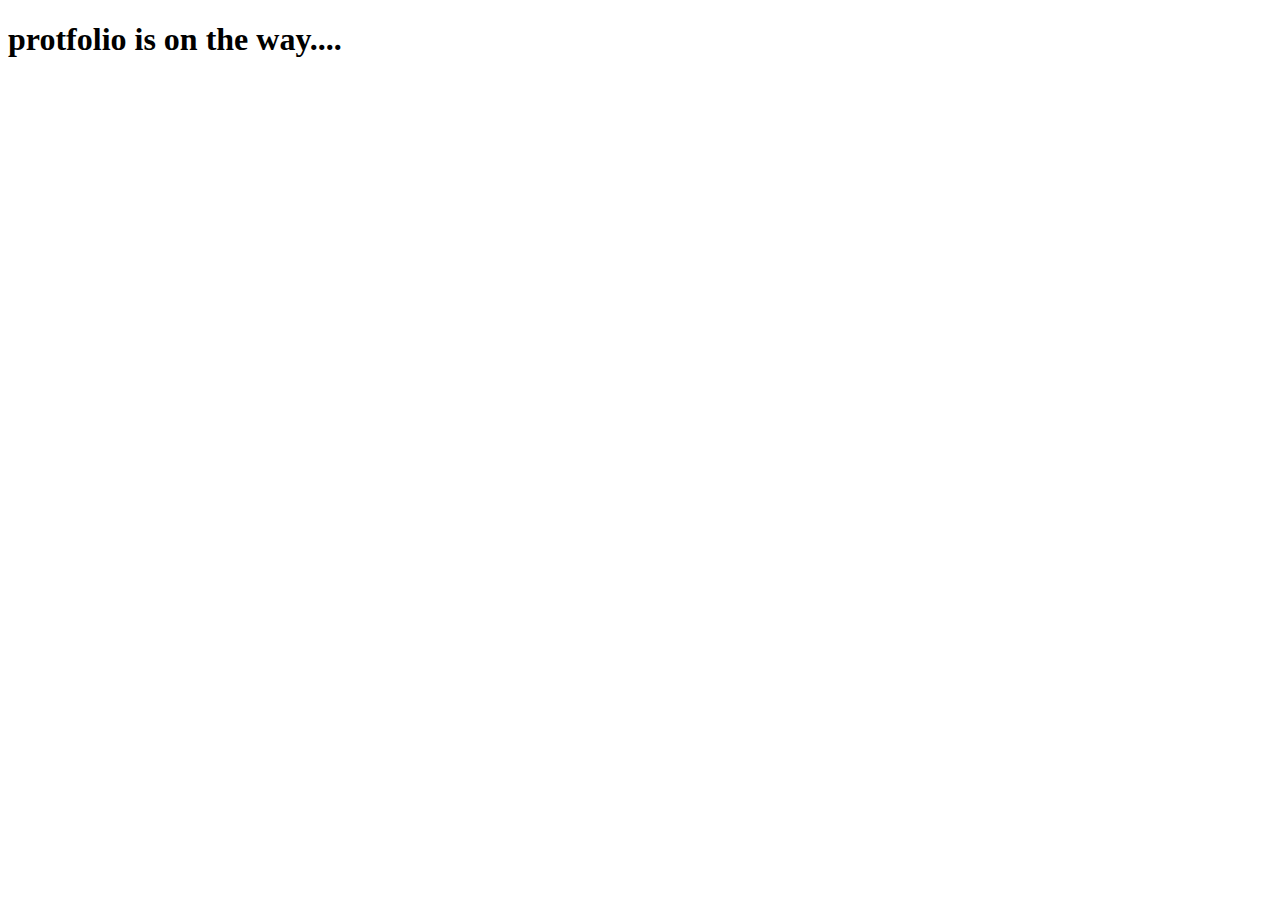
==== index.html @ 3767523e "add index" ====
<!DOCTYPE html>
<html lang="en">

<head>
    <meta charset="UTF-8">
    <meta name="viewport" content="width=device-width, initial-scale=1.0">
    <link rel="stylesheet" type="text/css" href="/assets/css/main.css" >
    <title>Salfo's protfolio</title>
</head>

<body>
    <h1>protfolio is on the way....</h1>
</body>

</html>
---- assets/css/main.css ----
h1{
    color: black:
}
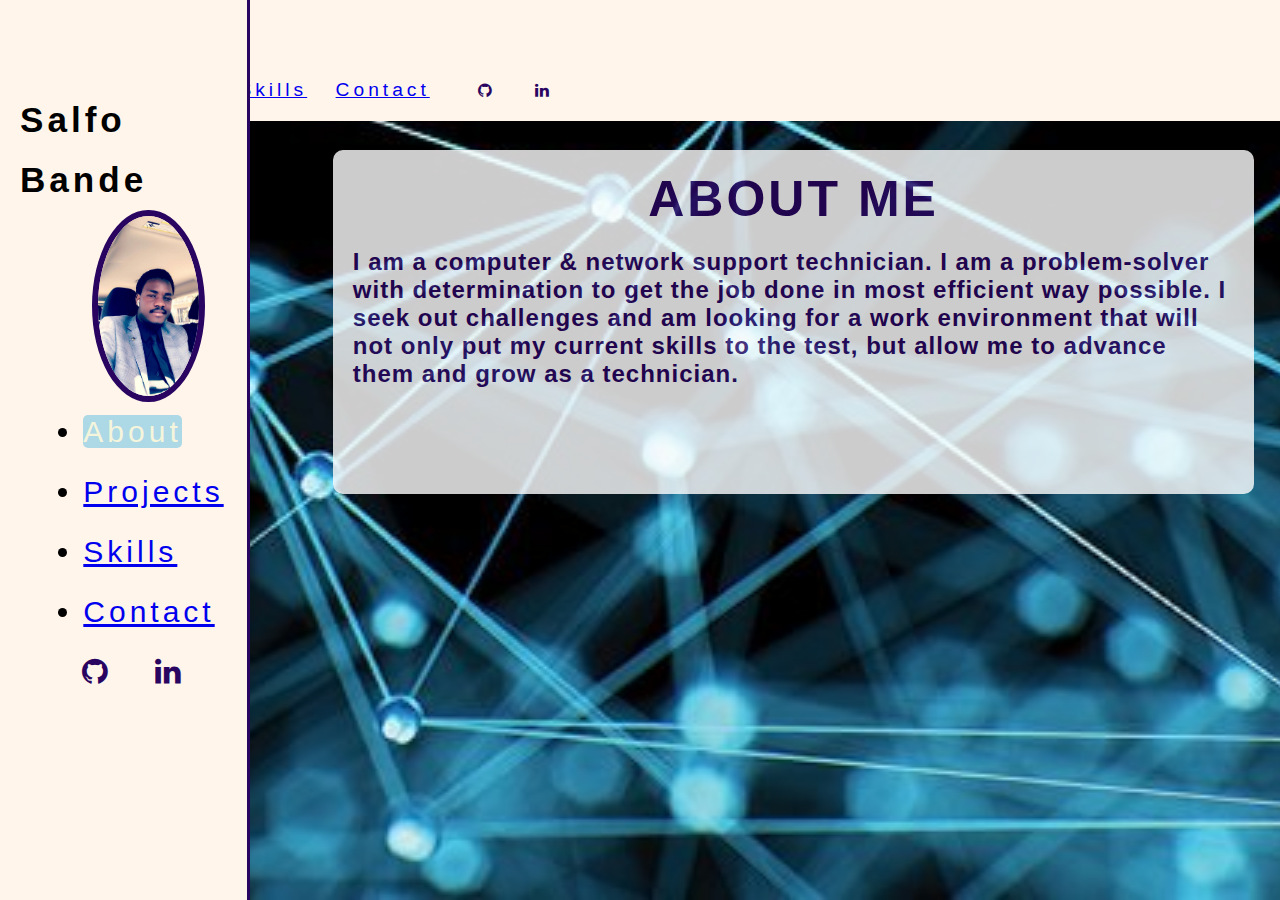
==== commit caf960e2: "upload a url link" ====
--- a/index.html
+++ b/index.html
@@ -4,12 +4,100 @@
 <head>
     <meta charset="UTF-8">
     <meta name="viewport" content="width=device-width, initial-scale=1.0">
-    <link rel="stylesheet" type="text/css" href="/assets/css/main.css" >
-    <title>Salfo's protfolio</title>
+    <link href="https://cdn.jsdelivr.net/npm/bootstrap@5.0.0-beta1/dist/css/bootstrap.min.css" rel="stylesheet"
+        integrity="sha384-giJF6kkoqNQ00vy+HMDP7azOuL0xtbfIcaT9wjKHr8RbDVddVHyTfAAsrekwKmP1" crossorigin="anonymous">
+    <link rel="stylesheet" href="style.css">
+    <link rel="stylesheet" href="path/to/font-awesome/css/font-awesome.min.css">
+    <link rel="stylesheet" href="https://cdnjs.cloudflare.com/ajax/libs/font-awesome/4.7.0/css/font-awesome.min.css">
+    <title>portofolio</title>
 </head>
 
 <body>
-    <h1>protfolio is on the way....</h1>
+    <nav class="d-md-block d-sm-block d-block small d-lg-none d-xl-none">
+        <div class="logo">
+            <h3>Salfo Bande</h3>
+        </div>
+        <!-- <img class="img-fluid img-profile rounded-circle mb-3"
+            src="file:///Users/youcantbeme/Pictures/Photos%20Library.photoslibrary/private/com.apple.Photos/ExternalEditSessions/185F830A-CDC8-48C8-9F37-F18DFE4D8A9E/IMG_0537.jpeg"
+            alt="profile pic"> -->
+            
+                
+                    <a href="#" class="mobile-link selected">About</a>
+                
+                
+                    <a href="./project.html" class="mobile-link">Projects</a>
+                
+                
+                    <a href="./skills.html" class="mobile-link">Skills</a>
+                
+                
+                    <a href="./contact.html" class="mobile-link">Contact</a>
+                
+            
+        <span class="icons">
+            <a href="https://github.com/sbande90" target="_blank" class="link github">
+                <i class="icons fa fa-github">
+                    
+                </i>
+            </a>
+            <a href="https://www.linkedin.com/in/salfo-bande/" target="_blank" class="link">
+                <i class="icons fa fa-linkedin">
+                    
+                </i>
+            </a>
+        </span>
+        <div></div>
+
+        </div>
+    </nav>
+    <nav class="d-none d-lg-block large d-sm-none d-md-none d-xl-block">
+        <div class="logo">
+            <h3>Salfo Bande</h3>
+        </div>
+        <img class="img-fluid img-profile rounded-circle mb-3"
+            src="./WhatsApp Image 2020-12-19 at 10.29.41 PM.jpeg"
+            alt="profile pic">
+            <ul>
+                <li>
+                    <a href="#" class="link selected">About</a>
+                </li>
+                <li>
+                    <a href="./project.html" class="link">Projects</a>
+                </li>
+                <li>
+                    <a href="./skills.html" class="link">Skills</a>
+                </li>
+                <li>
+                    <a href="./contact.html" class="link">Contact</a>
+                </li>
+            </ul>
+        <span class="icons">
+            <a href="https://github.com/sbande90" target="_blank" class="link github">
+                <i class="icons fa fa-github">
+                    
+                </i>
+            </a>
+            <a href="https://www.linkedin.com/in/salfo-bande/" target="_blank" class="link">
+                <i class="icons fa fa-linkedin">
+                    
+                </i>
+            </a>
+        </span>
+        <div></div>
+
+        </div>
+    </nav>
+    <section id="about">
+        <h2 id="about-header">About Me</h2>
+        <p id="about-text">I am a computer & network support technician. I am a problem-solver with determination to get
+            the job done in
+            most efficient way possible. I seek out challenges and am looking for a work environment that will not only
+            put my current skills to the test, but allow me to advance them and grow as a technician.</p>
+    </section>
+    
 </body>
+<script src="https://cdn.jsdelivr.net/npm/bootstrap@5.0.0-beta1/dist/js/bootstrap.bundle.min.js"
+    integrity="sha384-ygbV9kiqUc6oa4msXn9868pTtWMgiQaeYH7/t7LECLbyPA2x65Kgf80OJFdroafW"
+    crossorigin="anonymous"></script>
 
 </html>--- a/style.css
+++ b/style.css
@@ -0,0 +1,216 @@
+body{ 
+    background: url("./abstract-network-featured.jpg") no-repeat center center fixed;
+    background-size: cover;
+}
+
+section {
+        background-color: white;
+        border-radius: 10px;
+        opacity: 0.8;
+        margin-left: 26%;
+        width: 72%;
+        padding: 20px;
+        margin-bottom: 15px;
+    }
+
+
+
+.img-profile {
+    max-width: 9.4rem;
+    max-height: 12rem;
+    border: .4rem solid rgb(41, 5, 97);
+    text-align: center;
+    margin-left: 30px;
+}
+/* .mb-3{
+    margin-bottom: 1rem!important; */
+/* } */
+.rounded-circle {
+    border-radius: 50%!important;
+}
+.img-fluid {
+    max-width: 100%;
+    height: auto;
+}
+img {
+    vertical-align: middle;
+    border-style: none;
+}
+* {
+    -moz-box-sizing: border-box;
+    box-sizing: border-box;
+    margin: 0;
+}
+*, ::after, ::before {
+    box-sizing: border-box;
+}
+.small{
+    width: 100%;
+    min-height: 80px;
+    height: fit-content;
+    letter-spacing: 4px;
+    line-height: 60px;
+    position: fixed;
+    background-color: rgb(255, 245, 234);
+    font-family: 'Poppins', sans-serif;
+    z-index: 3;
+    top: 0;
+}
+
+.large {
+    width: 250px;
+    height: 100%;
+    flex-direction: column;
+    border-right: 3px solid rgb(41, 5, 97);
+    border-bottom: none;
+    letter-spacing: 4px;
+    line-height: 60px;
+    position: fixed;
+    padding-top: 7%;
+    overflow: scroll;
+    font-size: 30px;
+    display: flex;
+    align-items: center;
+    min-height: 8vh;
+    background-color: rgb(255, 245, 234);
+    font-family: 'Poppins', sans-serif;
+    z-index: 3;
+    padding-left: 20px;
+    top: 0;
+}
+/*about text*/
+#about-text, .skills-text {
+    /* padding-left: 300px; */
+    bottom: 0;
+    font-family: 'Roboto', sans-serif;
+    font-weight: bold;
+    color: rgb(41, 5, 97);
+    font-size: 24px;
+    letter-spacing: 1px;
+    padding-bottom: 70px;
+}
+/*about text 2*/
+#about-header, #skills-header {
+    /* margin-left: 250px; */
+    font-family: 'Oswald', sans-serif;
+    color: rgb(41, 5, 97);
+    font-weight: bolder;
+    font-size: 50px;
+    letter-spacing: 3px;
+    padding-bottom: 20px;
+    text-transform: uppercase;
+    text-align: center;
+}
+#skills {
+    padding-left: 40px;
+    padding-bottom: 200px;
+    margin-top: 25px;
+}
+
+p {
+    margin-top: 0;
+    margin-bottom: 1rem;
+}
+/* new style*/
+#contact {
+    padding-top: 95px;
+    padding-bottom: 280px;
+    background: url("./abstract-network-featured.jpg") no-repeat center center fixed;
+    background-size: cover;
+}
+section {
+    background-size: cover;
+    min-height: 100%;
+    max-height: fit-content;
+    margin-top: 150px;
+}
+article, aside, figcaption, figure, footer, header, hgroup, main, section {
+    display: block;
+}
+/* this one too*/
+a#linked, a#git, #bar {
+    text-decoration: none;
+    text-transform: capitalize;
+    color: rgb(255, 245, 234);
+    display: inline;
+    text-decoration: underline;
+    font-size: 38px;
+}
+a#linked, a#git, #bar {
+    font-size: 32px !important;
+}
+/* trying new thing*/
+#contact-info {
+    list-style-type: none;
+    font-family: 'Oswald', sans-serif;
+    color: rgb(255, 245, 234);
+    text-transform: uppercase;
+    font-size: 42px;
+    text-shadow: -3px 0 rgb(41, 5, 97), 0 1px rgb(41, 5, 97), 1px 0 rgb(41, 5, 97), 0 -1px rgb(41, 5, 97);
+    padding-top: 55px;
+    letter-spacing: 3px;
+    text-align: center;
+    line-height: 60px;
+}
+/* dl, ol, ul {
+    margin-top: 0;
+    margin-bottom: 1rem; */
+/* } */
+/* contact header*/
+#contact-header {
+    font-family: 'Oswald', sans-serif;
+    color: rgb(255, 245, 234);
+    text-transform: uppercase;
+    font-size: 55px;
+    text-shadow: -1px 0 rgb(41, 5, 97), 0 1px rgb(41, 5, 97), 1px 0 rgb(41, 5, 97), 0 -1px rgb(41, 5, 97);
+    text-align: center;
+    letter-spacing: 3px;
+    font-weight: bolder;
+}
+.icons {
+    color: rgb(41, 5, 97) !important;
+    padding-right: 15px;
+    padding-left: 15px;
+}
+.github{
+    text-decoration: none !important;
+}
+#projects-header {
+    /* padding-left: 250px; */
+    font-family: 'Oswald', sans-serif;
+    color: rgb(41, 5, 97);
+    font-weight: bolder;
+    font-size: 50px;
+    letter-spacing: 3px;
+    padding-bottom: 20px;
+    text-transform: uppercase;
+    text-align: center;
+}
+.img{
+    /* margin-left: 50%; */
+    border-radius: 5px;
+    border: 1px black solid;
+}
+.code-refactor {
+    /* padding-left: 300px; */
+    bottom: 0;
+    font-family: 'Roboto', sans-serif;
+    font-weight: bold;
+    color: rgb(41, 5, 97);
+    font-size: 24px;
+    letter-spacing: 1px;
+    
+}
+#projects{
+    text-align: center;
+}
+.selected{
+    background-color: lightblue;
+    color: beige;
+    border-radius: 5px;
+    text-decoration: none !important; 
+}
+.mobile-link{
+    padding: 10px;
+    font-size: 1.2rem;
+}
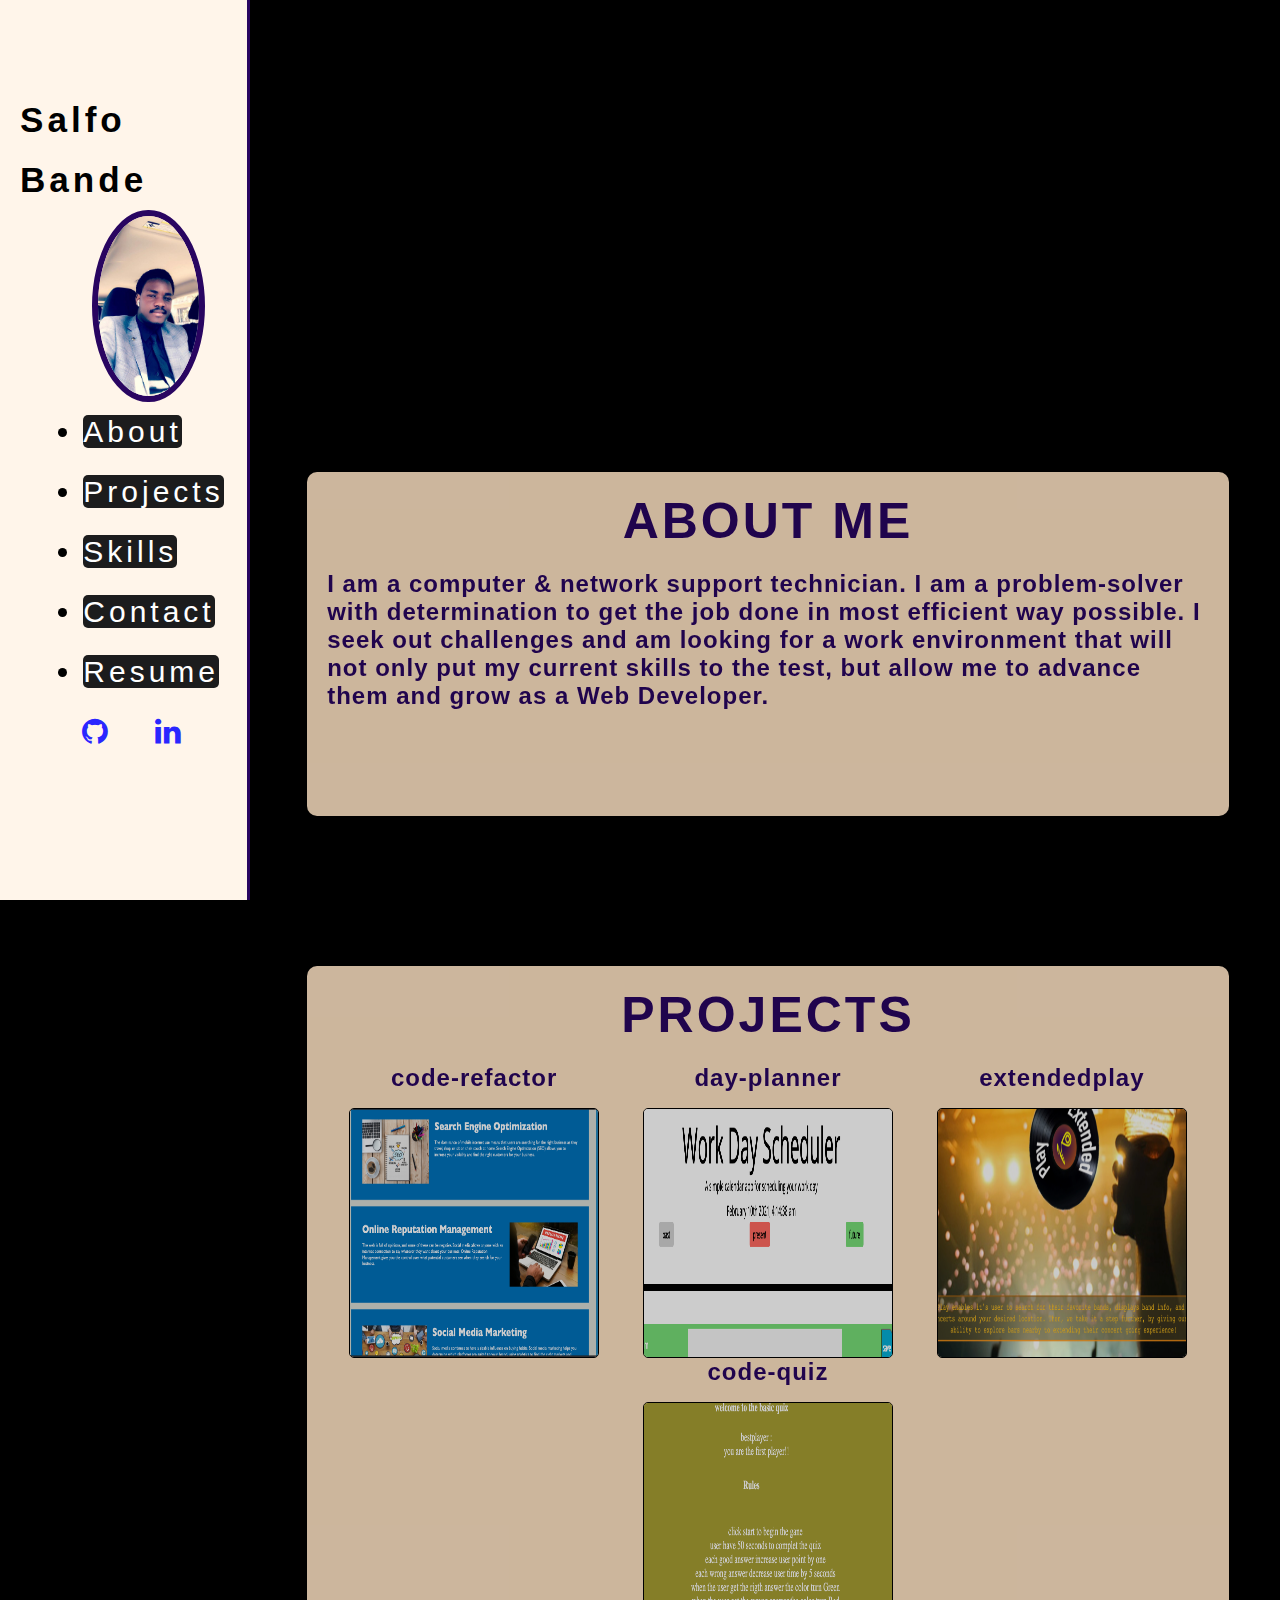
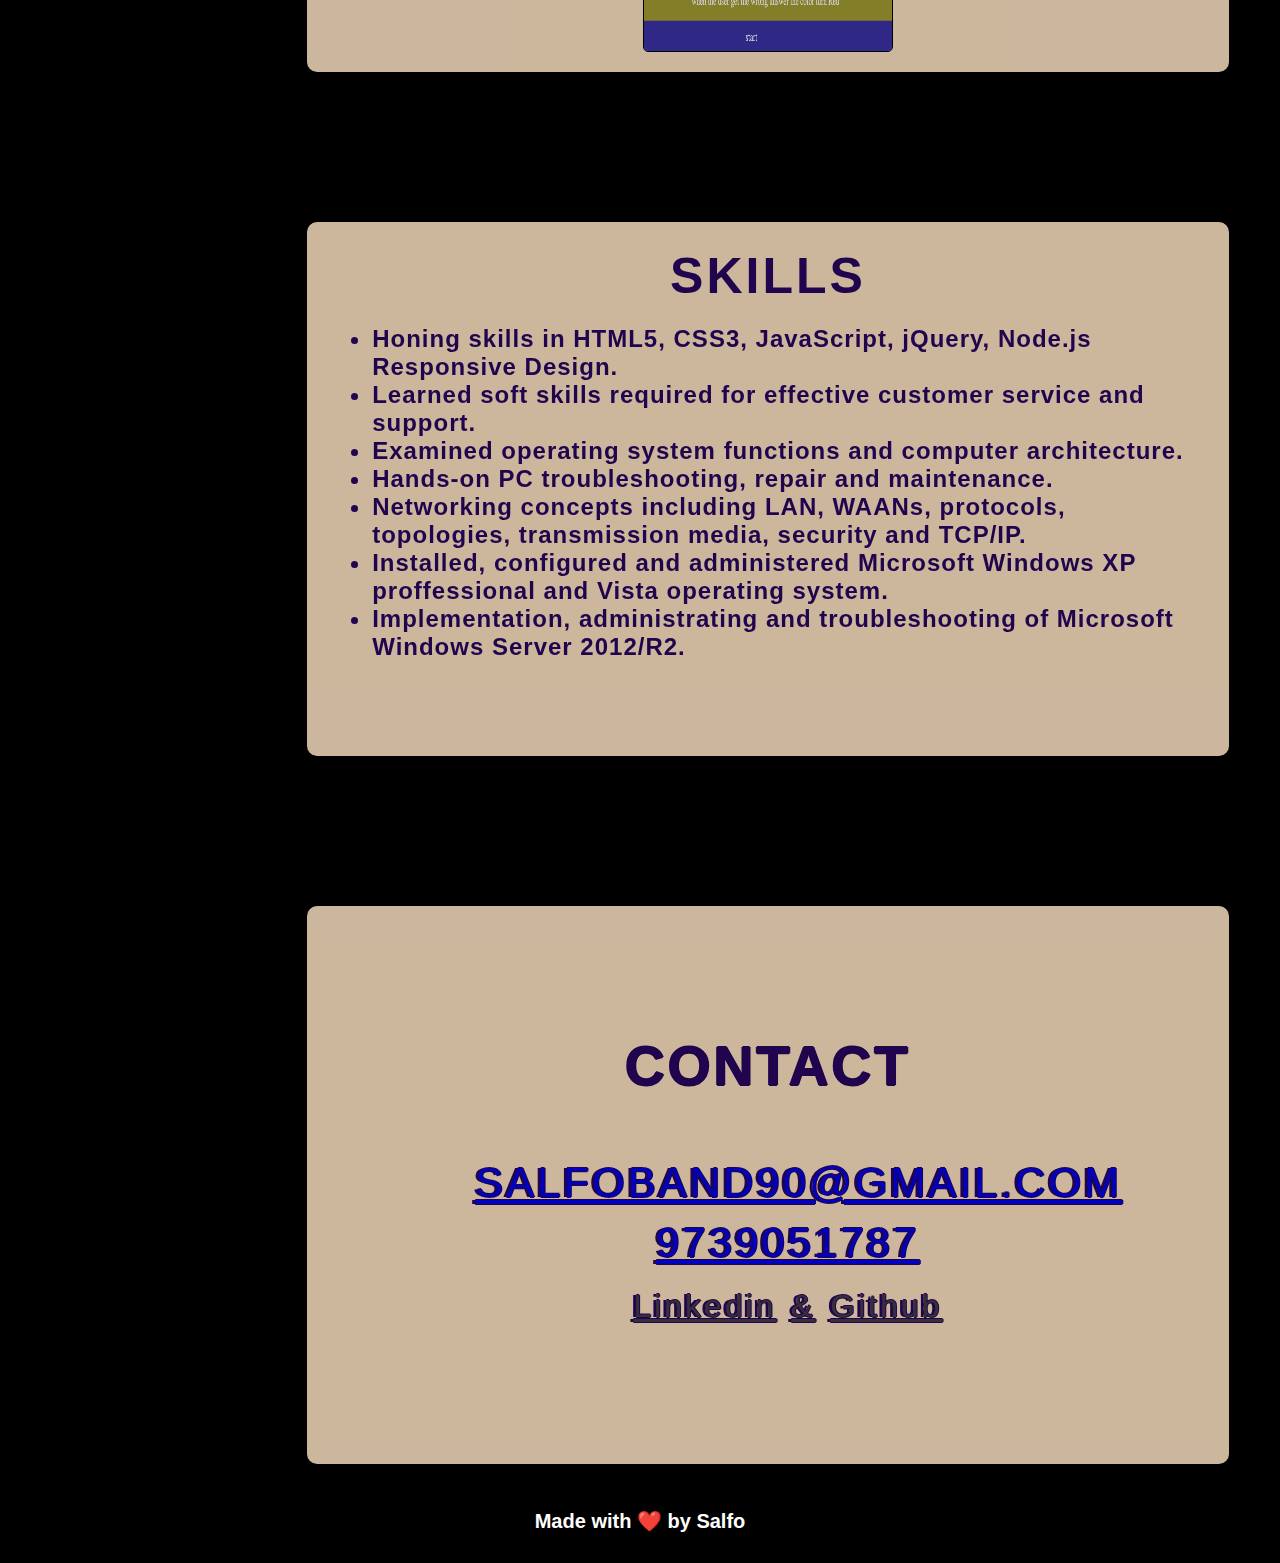
==== commit 6d5717f8: "added resume" ====
--- a/index.html
+++ b/index.html
@@ -17,32 +17,35 @@
         <div class="logo">
             <h3>Salfo Bande</h3>
         </div>
-        <!-- <img class="img-fluid img-profile rounded-circle mb-3"
-            src="file:///Users/youcantbeme/Pictures/Photos%20Library.photoslibrary/private/com.apple.Photos/ExternalEditSessions/185F830A-CDC8-48C8-9F37-F18DFE4D8A9E/IMG_0537.jpeg"
-            alt="profile pic"> -->
-            
-                
-                    <a href="#" class="mobile-link selected">About</a>
-                
-                
-                    <a href="./project.html" class="mobile-link">Projects</a>
-                
-                
-                    <a href="./skills.html" class="mobile-link">Skills</a>
-                
-                
-                    <a href="./contact.html" class="mobile-link">Contact</a>
-                
-            
+        <img class="img-fluid img-profile rounded-circle mb-3" src="./WhatsApp Image 2020-12-19 at 10.29.41 PM.jpeg"
+            alt="profile pic">
+        <ul>
+            <li>
+                <a href="#about" class="link selected">About</a>
+            </li>
+            <li>
+                <a href="#projects" class="link selected">Projects</a>
+            </li>
+            <li>
+                <a href="#skills" class="link selected">Skills</a>
+            </li>
+            <li>
+                <a href="#contact" class="link selected">Contact</a>
+            </li>
+
+            <li>
+                <a href="./My resume.pages" class="link selected">Resume</a>
+            </li>
+        </ul>
         <span class="icons">
             <a href="https://github.com/sbande90" target="_blank" class="link github">
                 <i class="icons fa fa-github">
-                    
+
                 </i>
             </a>
-            <a href="https://www.linkedin.com/in/salfo-bande/" target="_blank" class="link">
+            <a href="https://www.linkedin.com/in/salfo-bande-5a203a156/" target="_blank" class="link">
                 <i class="icons fa fa-linkedin">
-                    
+
                 </i>
             </a>
         </span>
@@ -54,32 +57,35 @@
         <div class="logo">
             <h3>Salfo Bande</h3>
         </div>
-        <img class="img-fluid img-profile rounded-circle mb-3"
-            src="./WhatsApp Image 2020-12-19 at 10.29.41 PM.jpeg"
+        <img class="img-fluid img-profile rounded-circle mb-3" src="./WhatsApp Image 2020-12-19 at 10.29.41 PM.jpeg"
             alt="profile pic">
-            <ul>
-                <li>
-                    <a href="#" class="link selected">About</a>
-                </li>
-                <li>
-                    <a href="./project.html" class="link">Projects</a>
-                </li>
-                <li>
-                    <a href="./skills.html" class="link">Skills</a>
-                </li>
-                <li>
-                    <a href="./contact.html" class="link">Contact</a>
-                </li>
-            </ul>
+        <ul>
+            <li>
+                <a href="#about" class="link selected">About</a>
+            </li>
+            <li>
+                <a href="#projects" class="link selected">Projects</a>
+            </li>
+            <li>
+                <a href="#skills" class="link selected">Skills</a>
+            </li>
+            <li>
+                <a href="#contact" class="link selected">Contact</a>
+            </li>
+
+            <li>
+                <a href="./My resume.pages" class="link selected">Resume</a>
+            </li>
+        </ul>
         <span class="icons">
             <a href="https://github.com/sbande90" target="_blank" class="link github">
                 <i class="icons fa fa-github">
-                    
+
                 </i>
             </a>
-            <a href="https://www.linkedin.com/in/salfo-bande/" target="_blank" class="link">
+            <a href="https://www.linkedin.com/in/salfo-bande-5a203a156/" target="_blank" class="link">
                 <i class="icons fa fa-linkedin">
-                    
+
                 </i>
             </a>
         </span>
@@ -92,9 +98,92 @@
         <p id="about-text">I am a computer & network support technician. I am a problem-solver with determination to get
             the job done in
             most efficient way possible. I seek out challenges and am looking for a work environment that will not only
-            put my current skills to the test, but allow me to advance them and grow as a technician.</p>
+            put my current skills to the test, but allow me to advance them and grow as a Web Developer.</p>
     </section>
-    
+
+    <!-- project -->
+    <section id="projects">
+        <h2 id="projects-header">Projects</h2>
+        <div style="display:flex; flex-direction: row; flex-wrap: wrap; justify-content: space-around;">
+            <div>
+                <p class="code-refactor">code-refactor</p>
+                <a href="https://sbande90.github.io/code-refactor/">
+                    <img src="./Screen Shot 2020-12-19 at 7.18.55 PM.png" width="250px" height="250px"
+                        alt="code-refactor" class="img">
+                </a>
+                <a href=" https://github.com/Sbande90/code-refactor"></a>
+            </div>
+            <div>
+                <p class="code-refactor">day-planner</p>
+                <a href=" https://sbande90.github.io/-Day-Planner/">
+                    <img src="./Screen Shot 2021-02-10 at 4.14.39 AM.png" width="250px" height="250px"
+                        alt="code-refactor" class="img">
+                </a>
+
+                <a href=" https://github.com/Sbande90/-Day-Planner"></a>
+            </div>
+            <div>
+                <p class="code-refactor">extendedplay</p>
+                <a href=" https://joshuajword.github.io/extendedplay/">
+                    <img src="./Screen Shot 2021-02-13 at 6.14.25 AM.png" width="250px" height="250px"
+                        alt="code-refactor" class="img">
+                </a>
+
+                <a href=" https://github.com/Joshuajword/extendedplay"></a>
+            </div>
+            <div>
+                <p class="code-refactor">code-quiz</p>
+                <a href=" https://sbande90.github.io/code-quiz/">
+                    <img src="./Screen Shot 2021-02-13 at 6.15.18 AM.png" width="250px" height="250px"
+                        alt="code-refactor" class="img">
+                </a>
+
+                <a href=" https://github.com/Sbande90/-Day-Planner"></a>
+            </div>
+        </div>
+
+    </section>
+
+    <!-- skills -->
+    <section id="skills">
+        <h2 id="skills-header">SKILLS</h2>
+        <div class="row skills-text">
+            <ul>
+                <li>Honing skills in HTML5, CSS3, JavaScript, jQuery, Node.js Responsive Design.</li>
+                <li>Learned soft skills required for effective customer service and support.</li>
+                <li>Examined operating system functions and computer architecture.</li>
+                <li>Hands-on PC troubleshooting, repair and maintenance.</li>
+                <li>Networking concepts including LAN, WAANs, protocols, topologies, transmission media, security and
+                    TCP/IP.</li>
+                <li>Installed, configured and administered Microsoft Windows XP proffessional and Vista operating
+                    system.</li>
+                <li>Implementation, administrating and troubleshooting of Microsoft Windows Server 2012/R2.</li>
+            </ul>
+        </div>
+    </section>
+
+    <!-- contacts -->
+    <section id="contact">
+        <h1 id="contact-header">CONTACT</h1>
+        <ul id="contact-info">
+            <li id="contact-email">
+                <a class="text-lowercase" href="mailto:salfoband90@gamil.com">
+                    <!-- Salfoband90@ -->
+                    <span id="com">Salfoband90@gmail.com</span>
+                </a>
+            </li>
+            <li id="number"><a href="tel:9739051787">9739051787</a></li>
+            <li>
+                <a id="linked" target="_blank" href="https://www.linkedin.com/in/salfo-bande-5a203a156/">linkedin</a>
+                <span id="bar">&</span>
+                <a id="git" target="_blank" href="https://github.com/sbande90">Github</a>
+            </li>
+        </ul>
+    </section>
+
+    <footer>
+        <h2>Made with ❤️️ by Salfo</h2>
+    </footer>
 </body>
 <script src="https://cdn.jsdelivr.net/npm/bootstrap@5.0.0-beta1/dist/js/bootstrap.bundle.min.js"
     integrity="sha384-ygbV9kiqUc6oa4msXn9868pTtWMgiQaeYH7/t7LECLbyPA2x65Kgf80OJFdroafW"
--- a/style.css
+++ b/style.css
@@ -1,6 +1,8 @@
-body{ 
-    background: url("./abstract-network-featured.jpg") no-repeat center center fixed;
+body { 
+    /* background: url("./abstract-network-featured.jpg") no-repeat center center fixed; */
     background-size: cover;
+    background-color: black;
+    /* background-image: url("./imgage.jpg"); */
 }
 
 section {
@@ -44,7 +46,7 @@
 *, ::after, ::before {
     box-sizing: border-box;
 }
-.small{
+/* .small{
     width: 100%;
     min-height: 80px;
     height: fit-content;
@@ -55,7 +57,7 @@
     font-family: 'Poppins', sans-serif;
     z-index: 3;
     top: 0;
-}
+} */
 
 .large {
     width: 250px;
@@ -78,8 +80,8 @@
     padding-left: 20px;
     top: 0;
 }
-/*about text*/
-#about-text, .skills-text {
+
+.skills-text {
     /* padding-left: 300px; */
     bottom: 0;
     font-family: 'Roboto', sans-serif;
@@ -89,6 +91,17 @@
     letter-spacing: 1px;
     padding-bottom: 70px;
 }
+
+#about-text {
+    bottom: 0;
+    font-family: 'Roboto', sans-serif;
+    font-weight: bold;
+    color: rgb(41, 5, 97);
+    font-size: 24px;
+    letter-spacing: 1px;
+    padding-bottom: 70px;
+}
+
 /*about text 2*/
 #about-header, #skills-header {
     /* margin-left: 250px; */
@@ -102,9 +115,17 @@
     text-align: center;
 }
 #skills {
-    padding-left: 40px;
-    padding-bottom: 200px;
-    margin-top: 25px;
+    padding: 25px;
+    /* padding-right: 50px; */
+    /* padding-bottom: 200px;
+    margin-top: 40px; */
+    /* padding-top: 40px; */
+    background-color: bisque;
+    width: 72%;
+    height: 40%;
+    margin-left: 24%;
+    
+    
 }
 
 p {
@@ -114,9 +135,17 @@
 /* new style*/
 #contact {
     padding-top: 95px;
-    padding-bottom: 280px;
-    background: url("./abstract-network-featured.jpg") no-repeat center center fixed;
+    /* padding-bottom: 280px; */
+    /* background: url("./abstract-network-featured.jpg") no-repeat center center fixed; */
     background-size: cover;
+    background-color: bisque;
+    /* width: 65%;
+    height: 40%; */
+    padding: 10%;
+
+    width: 72%;
+    height: 40%;
+    margin-left: 24%;
 }
 section {
     background-size: cover;
@@ -131,7 +160,8 @@
 a#linked, a#git, #bar {
     text-decoration: none;
     text-transform: capitalize;
-    color: rgb(255, 245, 234);
+    /* color: rgb(255, 245, 234); */
+    color: rgb(68, 61, 73);
     display: inline;
     text-decoration: underline;
     font-size: 38px;
@@ -151,6 +181,10 @@
     letter-spacing: 3px;
     text-align: center;
     line-height: 60px;
+
+    /* width: 72%;
+    height: 40%;
+    margin-left: 24%; */
 }
 /* dl, ol, ul {
     margin-top: 0;
@@ -159,7 +193,8 @@
 /* contact header*/
 #contact-header {
     font-family: 'Oswald', sans-serif;
-    color: rgb(255, 245, 234);
+    /* color: rgb(255, 245, 234); */
+    color: rgb(41, 5, 97);
     text-transform: uppercase;
     font-size: 55px;
     text-shadow: -1px 0 rgb(41, 5, 97), 0 1px rgb(41, 5, 97), 1px 0 rgb(41, 5, 97), 0 -1px rgb(41, 5, 97);
@@ -168,7 +203,7 @@
     font-weight: bolder;
 }
 .icons {
-    color: rgb(41, 5, 97) !important;
+    color: rgb(42, 38, 255) !important;
     padding-right: 15px;
     padding-left: 15px;
 }
@@ -203,14 +238,43 @@
 }
 #projects{
     text-align: center;
+    background-color: bisque;
+    margin-left: 24%;
+        
 }
 .selected{
+    background-color: rgb(28, 28, 29);
+    color: white;
+    border-radius: 5px;
+    text-decoration: none !important; 
+}
+.mobile-link{
+    padding: 10px;
+    font-size: 1.2rem;
+}
+
+#about{
+    background-color: bisque;
+    margin-left: 24%;
+}
+
+
+footer {
+    padding: 30px;
+    clear: both;
+    font-family: 'Trebuchet MS', 'Lucida Sans Unicode', 'Lucida Grande', 'Lucida Sans', Arial, sans-serif;
+    text-align: center;
+    color: white;
+    
+}
+
+footer h2 {
+    font-size: 20px;
+}
+
+/* ul {
     background-color: lightblue;
     color: beige;
     border-radius: 5px;
-    text-decoration: none !important; 
-}
-.mobile-link{
-    padding: 10px;
-    font-size: 1.2rem;
-}
+    text-decoration: none !important;
+} */
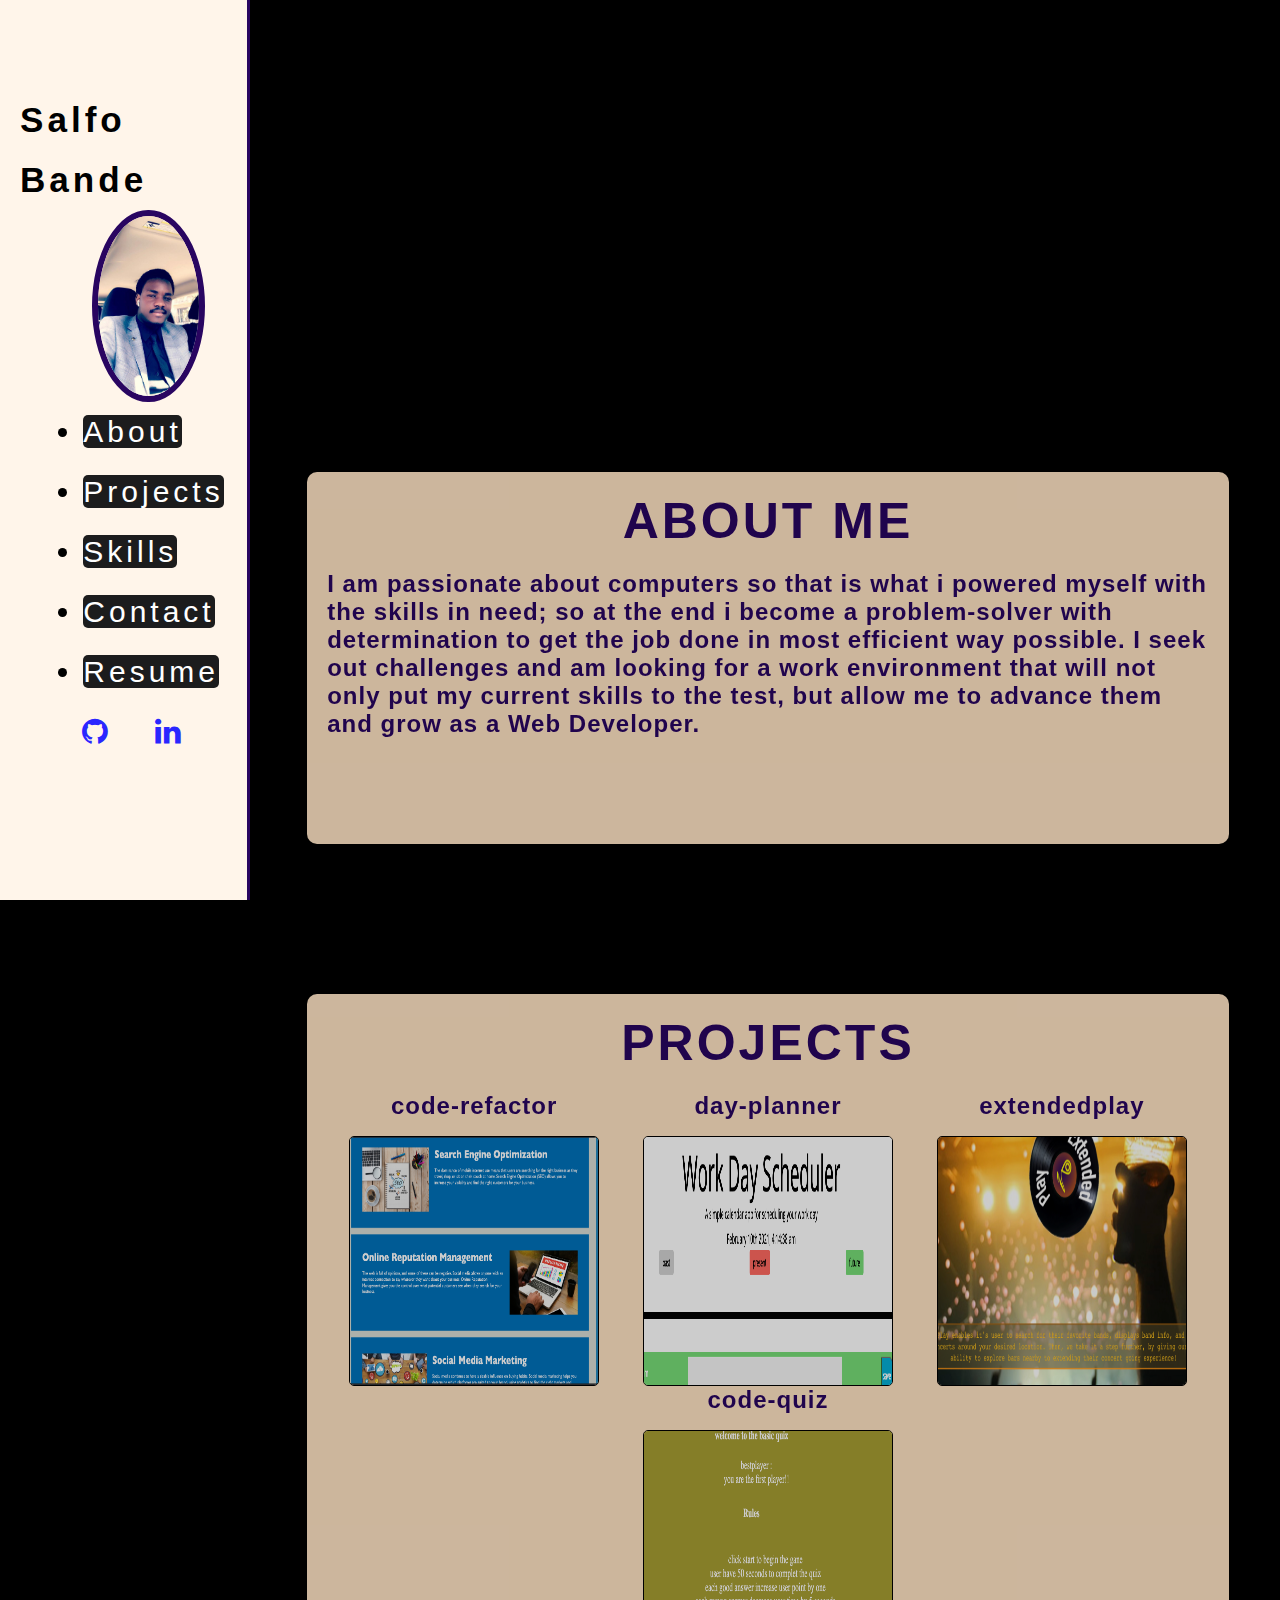
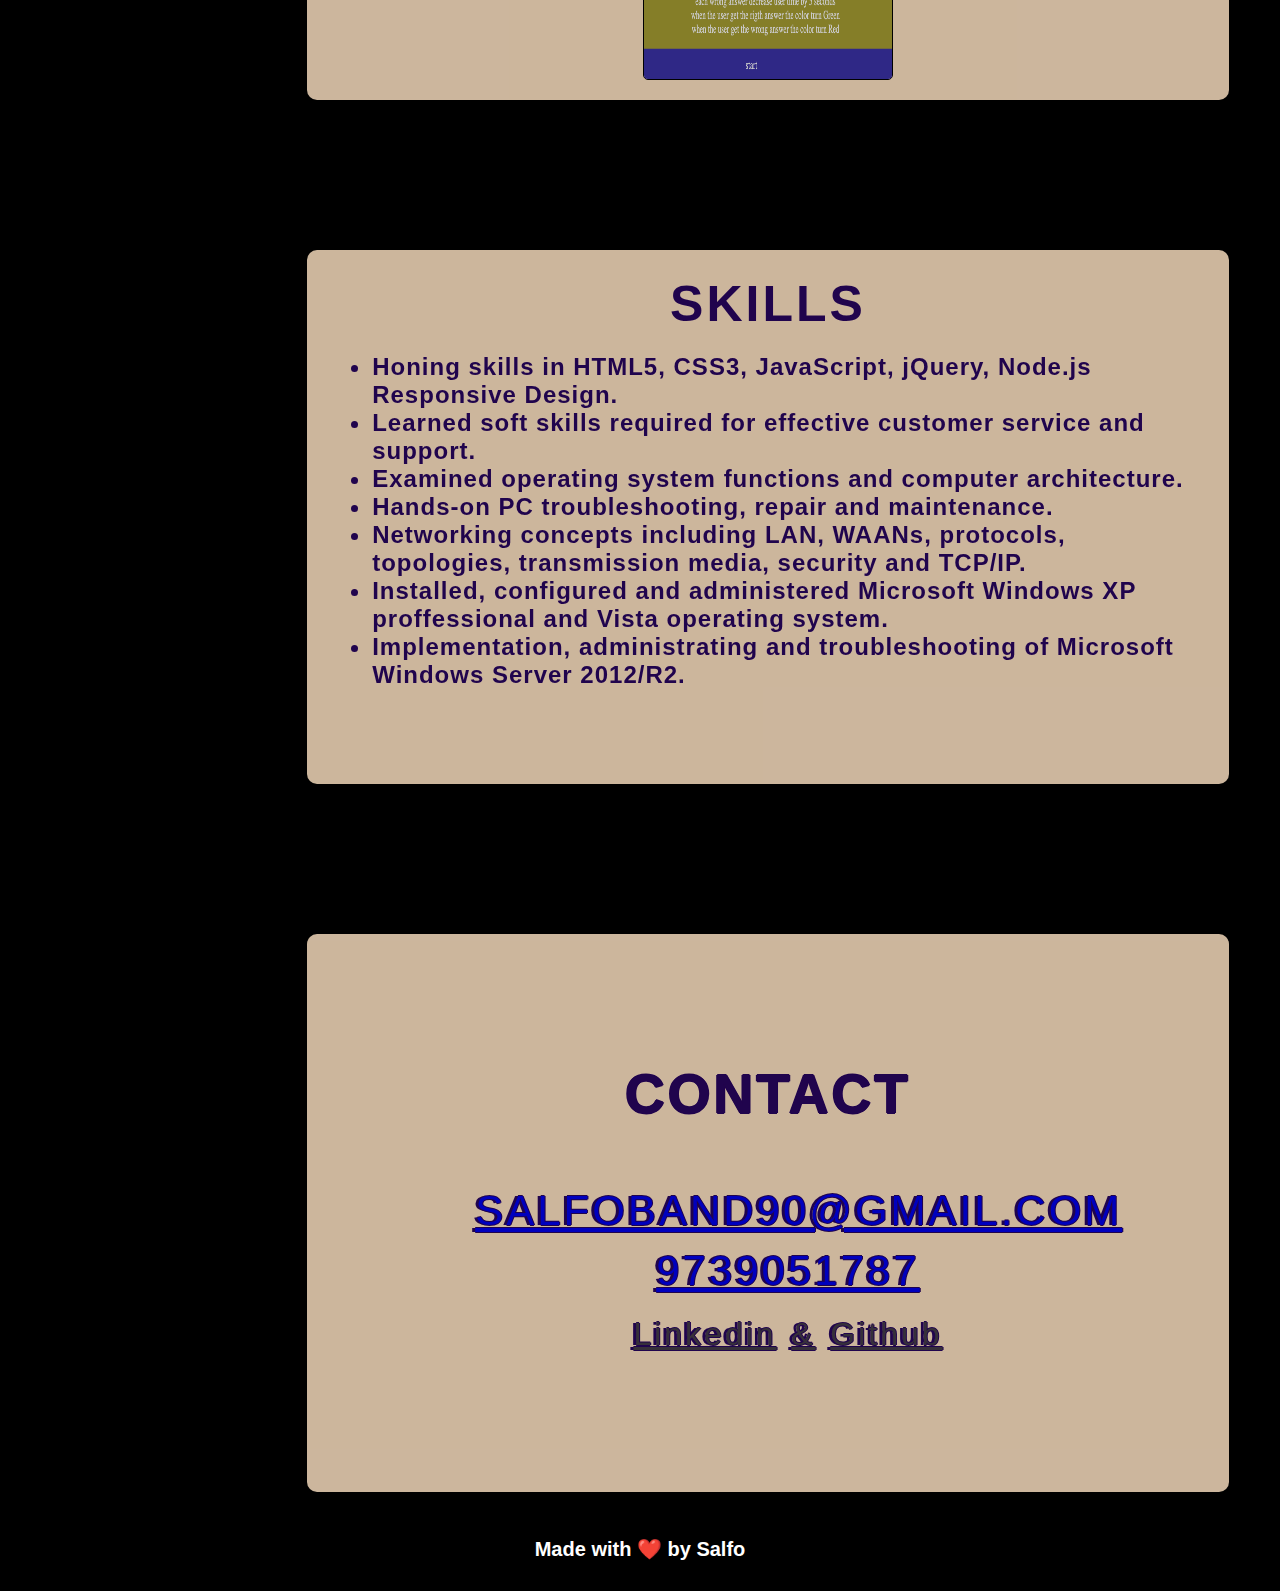
==== commit 7756b5d0: "added a background color" ====
--- a/index.html
+++ b/index.html
@@ -95,7 +95,7 @@
     </nav>
     <section id="about">
         <h2 id="about-header">About Me</h2>
-        <p id="about-text">I am a computer & network support technician. I am a problem-solver with determination to get
+        <p id="about-text">I am passionate about computers so that is what i powered myself with the skills in need; so at the end i become a problem-solver with determination to get
             the job done in
             most efficient way possible. I seek out challenges and am looking for a work environment that will not only
             put my current skills to the test, but allow me to advance them and grow as a Web Developer.</p>
--- a/style.css
+++ b/style.css
@@ -1,5 +1,4 @@
 body { 
-    /* background: url("./abstract-network-featured.jpg") no-repeat center center fixed; */
     background-size: cover;
     background-color: black;
     /* background-image: url("./imgage.jpg"); */
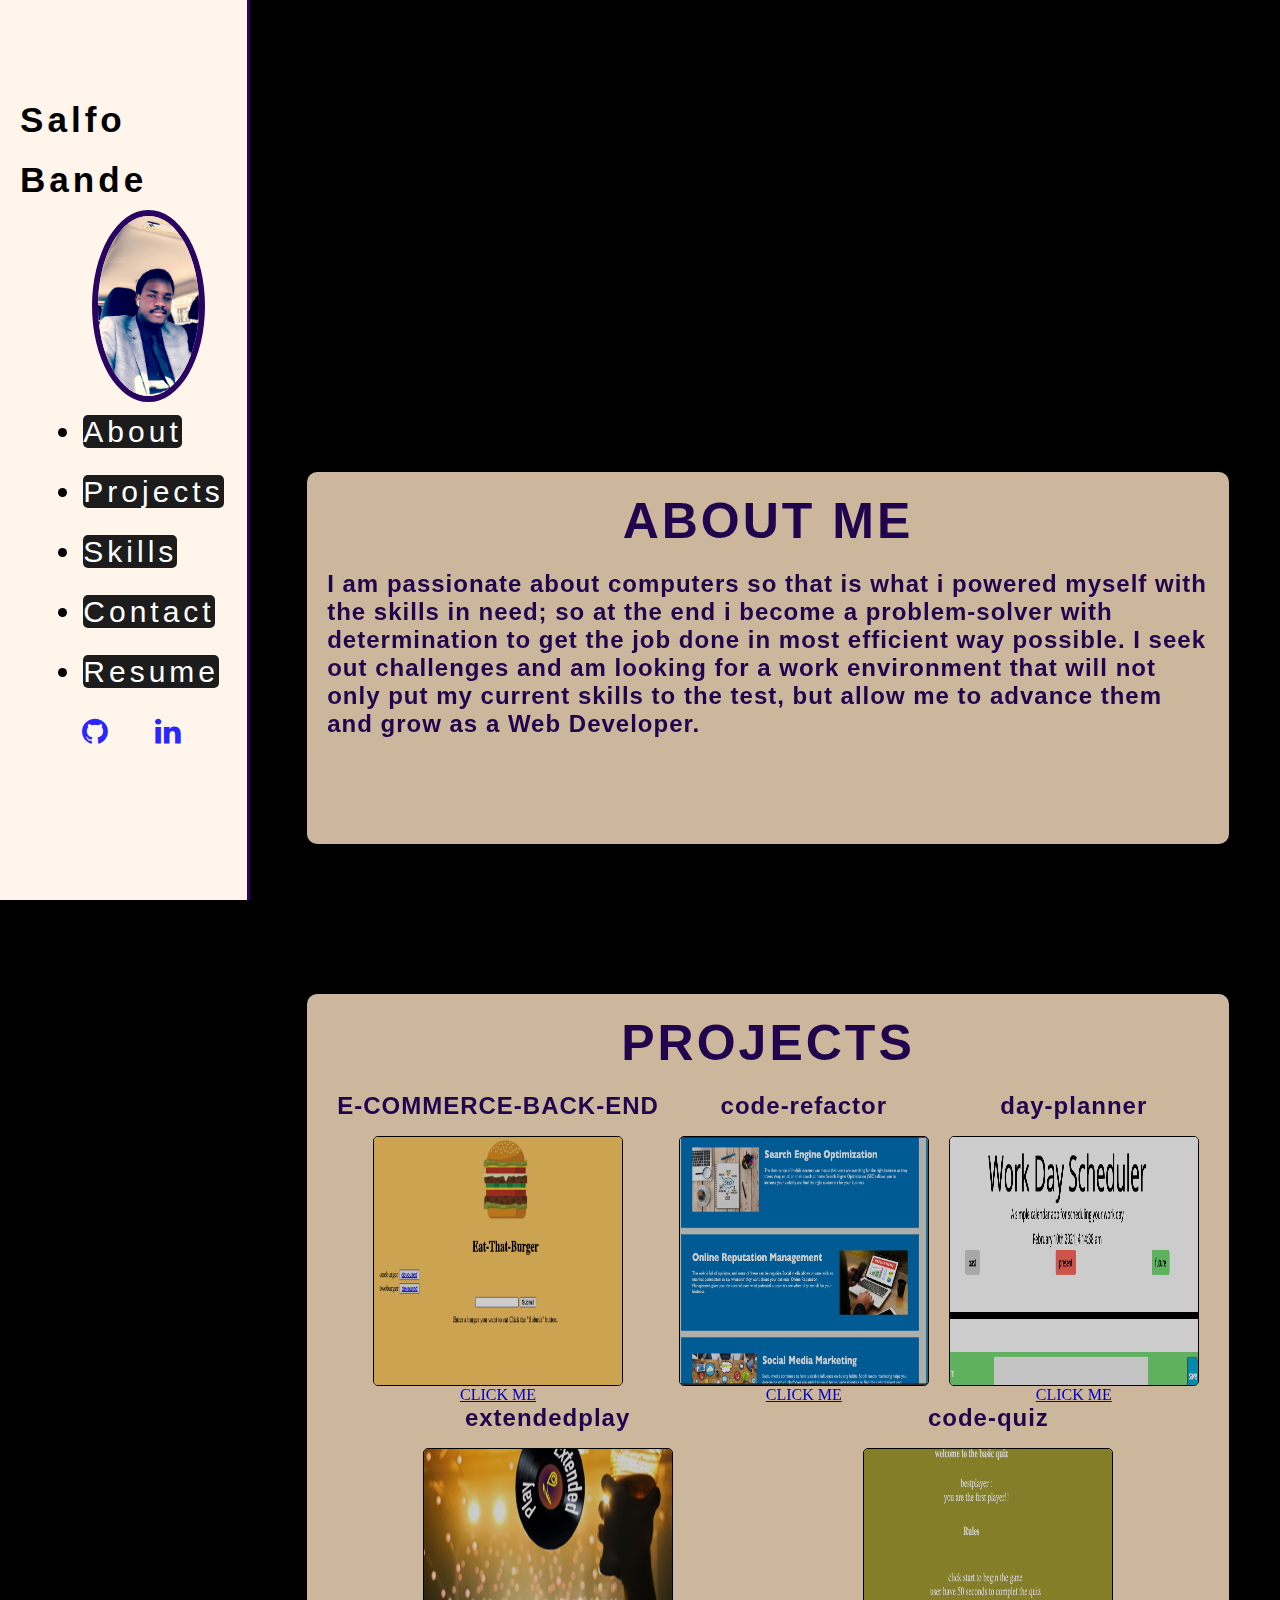
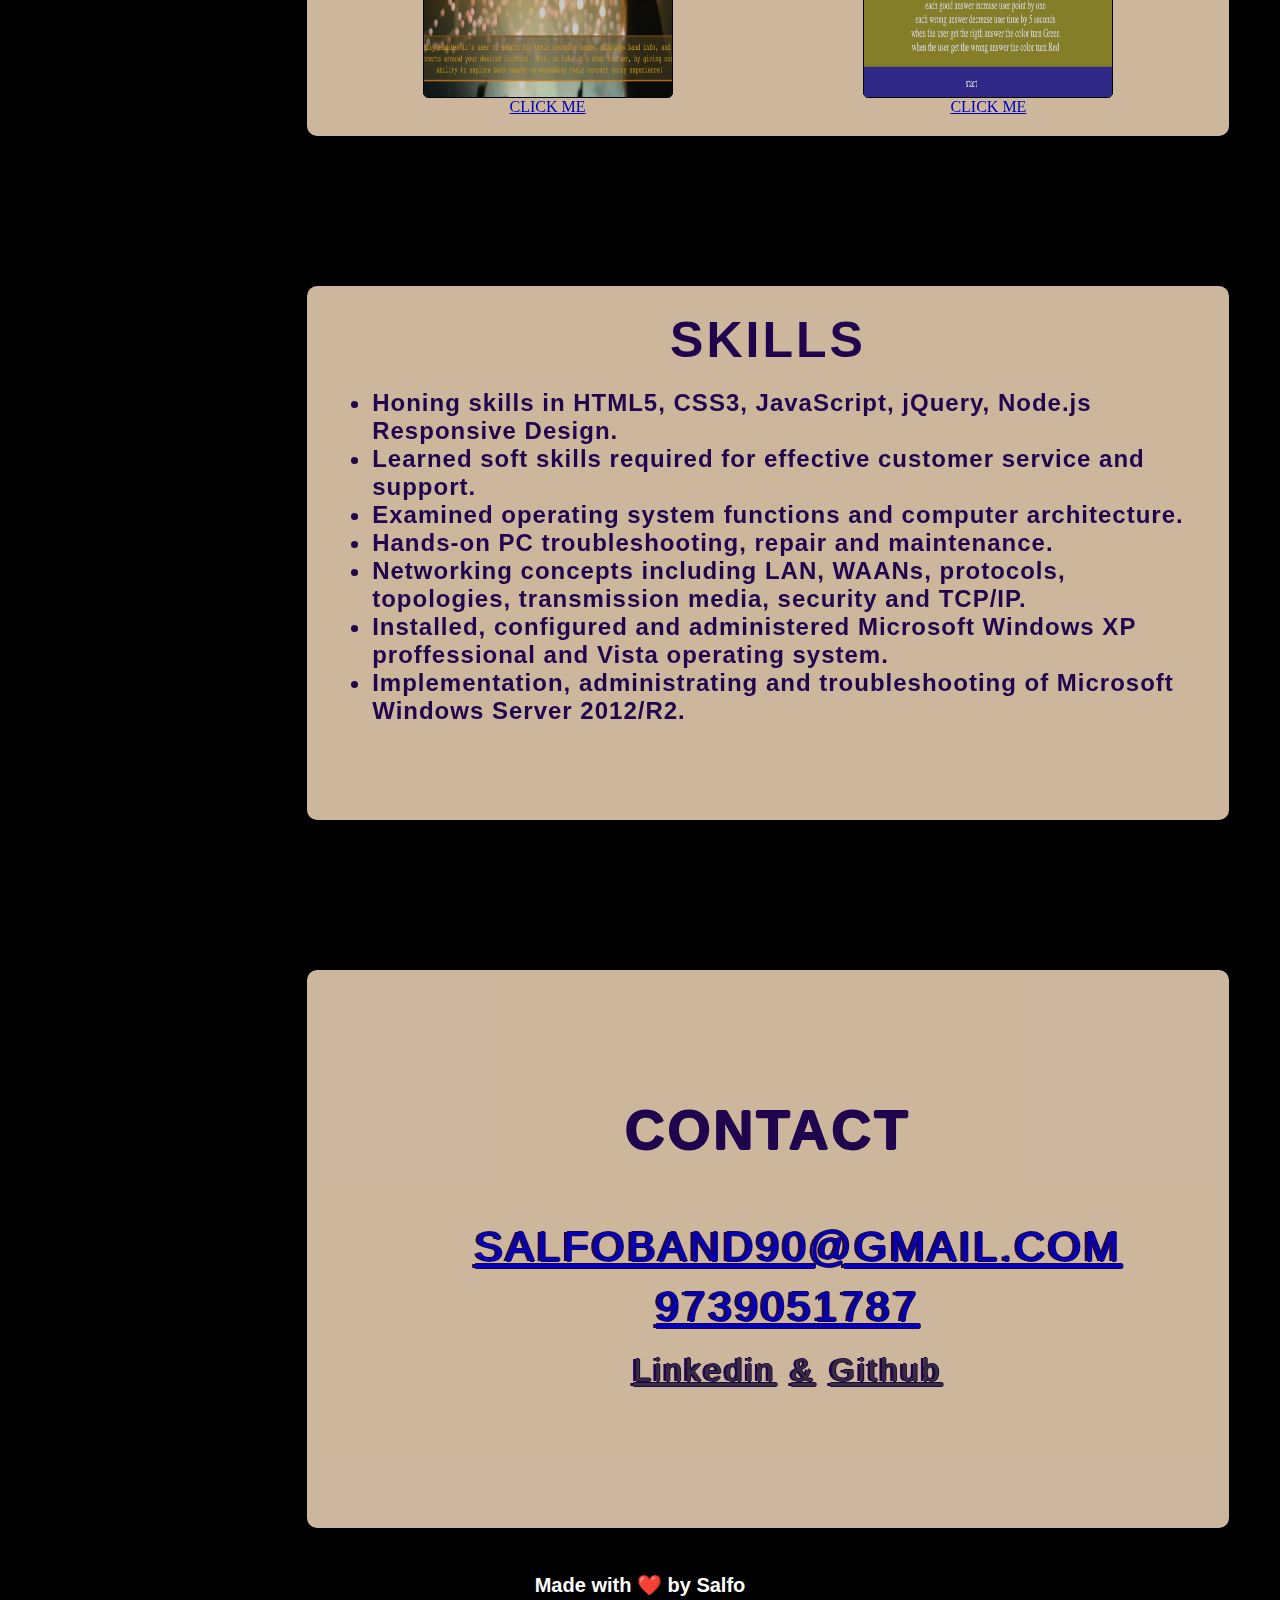
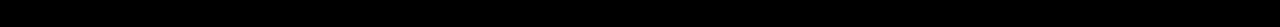
==== commit 12126a70: "added a new project" ====
--- a/index.html
+++ b/index.html
@@ -34,7 +34,7 @@
             </li>
 
             <li>
-                <a href="./My resume.pages" class="link selected">Resume</a>
+                <a href="./My resume.pdf" class="link selected" target="_blank">Resume</a>
             </li>
         </ul>
         <span class="icons">
@@ -74,7 +74,7 @@
             </li>
 
             <li>
-                <a href="./My resume.pages" class="link selected">Resume</a>
+                <a href="./My resume.pdf" class="link selected" target="_blank">Resume</a>
             </li>
         </ul>
         <span class="icons">
@@ -105,40 +105,51 @@
     <section id="projects">
         <h2 id="projects-header">Projects</h2>
         <div style="display:flex; flex-direction: row; flex-wrap: wrap; justify-content: space-around;">
+
+            <div>
+                <p class="code-refactor">E-COMMERCE-BACK-END</p>
+                <a href="https://github.com/Sbande90/E-Commerce-Back-End">
+                    <img src="./img.png" width="250px" height="250px"
+                        alt="code-refactor" class="img">
+                </a>
+
+                <a href="https://e-commerce-back-ends.herokuapp.com" style="display:block">CLICK ME</a>
+            </div>
+
             <div>
                 <p class="code-refactor">code-refactor</p>
                 <a href="https://sbande90.github.io/code-refactor/">
                     <img src="./Screen Shot 2020-12-19 at 7.18.55 PM.png" width="250px" height="250px"
                         alt="code-refactor" class="img">
                 </a>
-                <a href=" https://github.com/Sbande90/code-refactor"></a>
+                <a href="https://github.com/Sbande90/code-refactor" style="display:block">CLICK ME</a>
             </div>
             <div>
                 <p class="code-refactor">day-planner</p>
-                <a href=" https://sbande90.github.io/-Day-Planner/">
+                <a href="https://sbande90.github.io/-Day-Planner/">
                     <img src="./Screen Shot 2021-02-10 at 4.14.39 AM.png" width="250px" height="250px"
                         alt="code-refactor" class="img">
                 </a>
 
-                <a href=" https://github.com/Sbande90/-Day-Planner"></a>
+                <a href="https://github.com/Sbande90/-Day-Planner" style="display:block">CLICK ME</a>
             </div>
             <div>
                 <p class="code-refactor">extendedplay</p>
-                <a href=" https://joshuajword.github.io/extendedplay/">
+                <a href="https://joshuajword.github.io/extendedplay/">
                     <img src="./Screen Shot 2021-02-13 at 6.14.25 AM.png" width="250px" height="250px"
                         alt="code-refactor" class="img">
                 </a>
 
-                <a href=" https://github.com/Joshuajword/extendedplay"></a>
+                <a href="https://github.com/Joshuajword/extendedplay" style="display:block">CLICK ME</a>
             </div>
             <div>
                 <p class="code-refactor">code-quiz</p>
-                <a href=" https://sbande90.github.io/code-quiz/">
+                <a href="https://sbande90.github.io/code-quiz/">
                     <img src="./Screen Shot 2021-02-13 at 6.15.18 AM.png" width="250px" height="250px"
                         alt="code-refactor" class="img">
                 </a>
 
-                <a href=" https://github.com/Sbande90/-Day-Planner"></a>
+                <a href="https://github.com/Sbande90/-Day-Planner" style="display:block">CLICK ME</a>
             </div>
         </div>
 
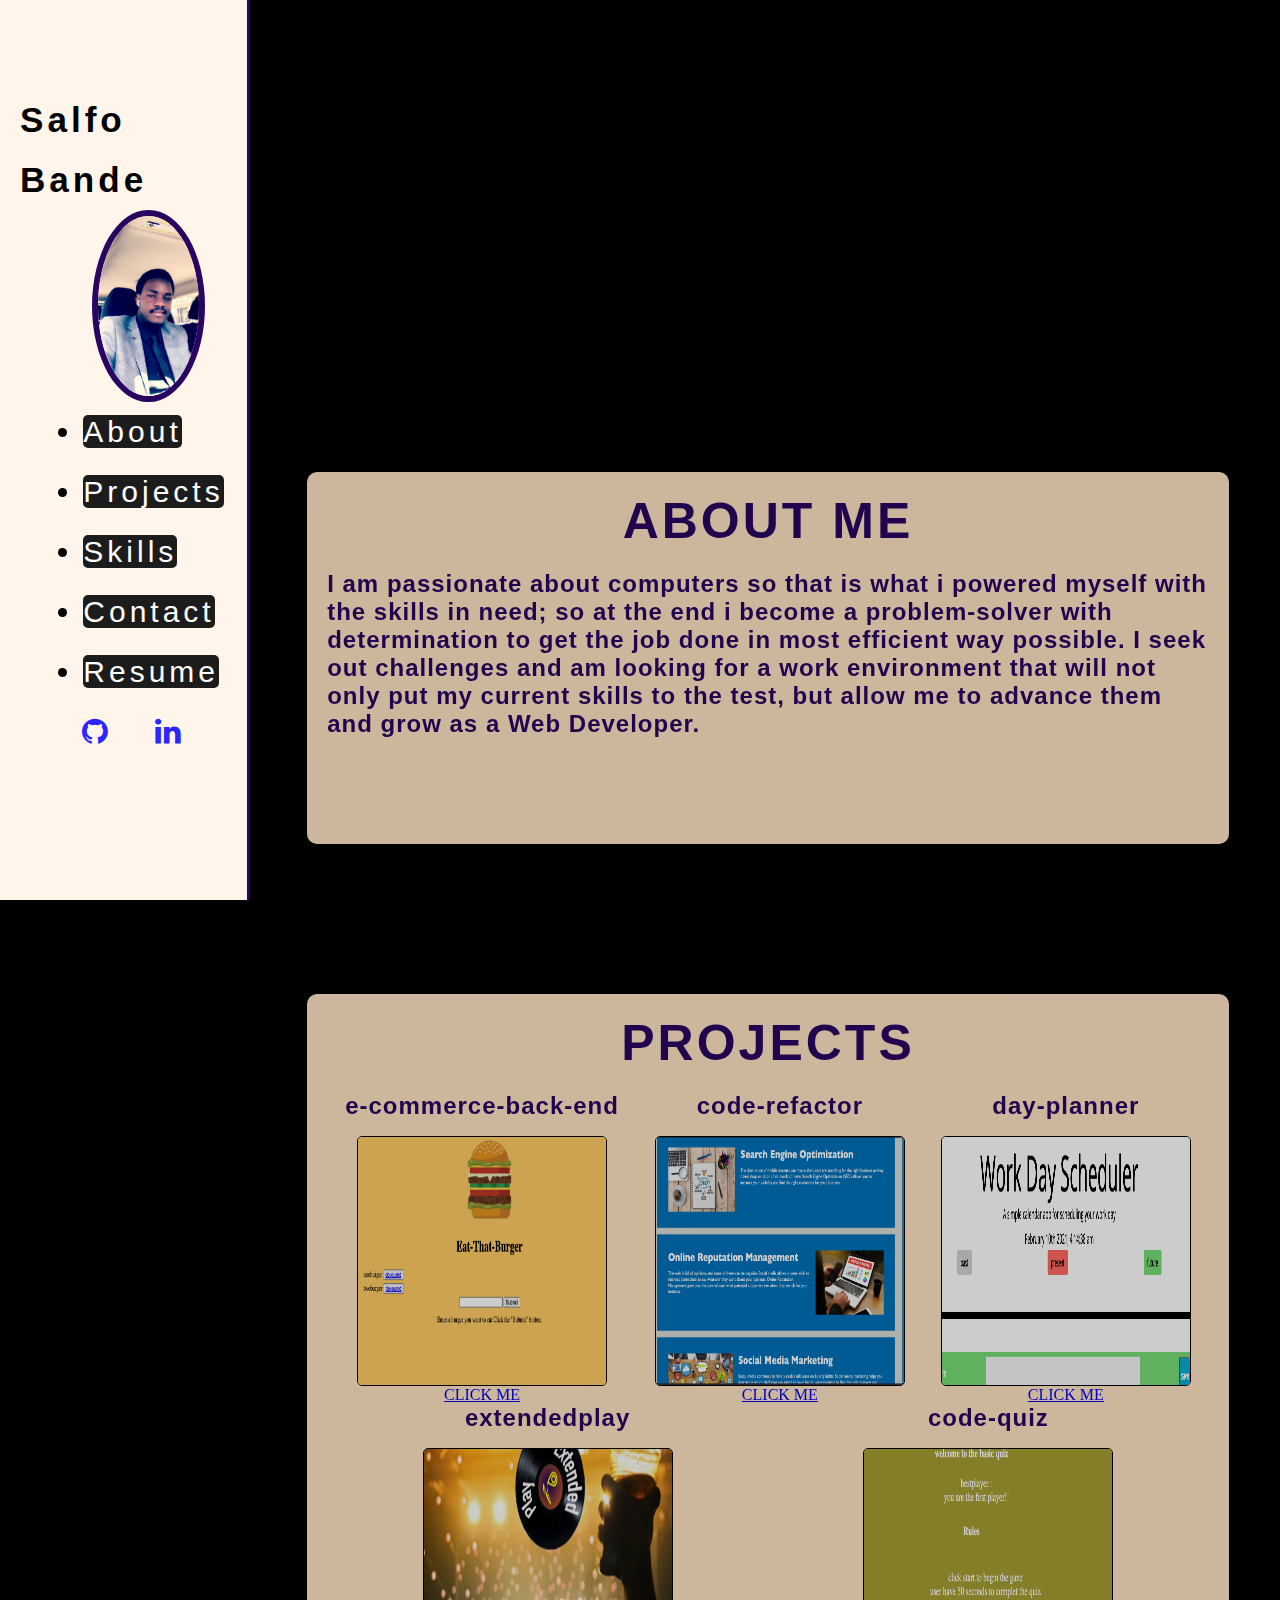
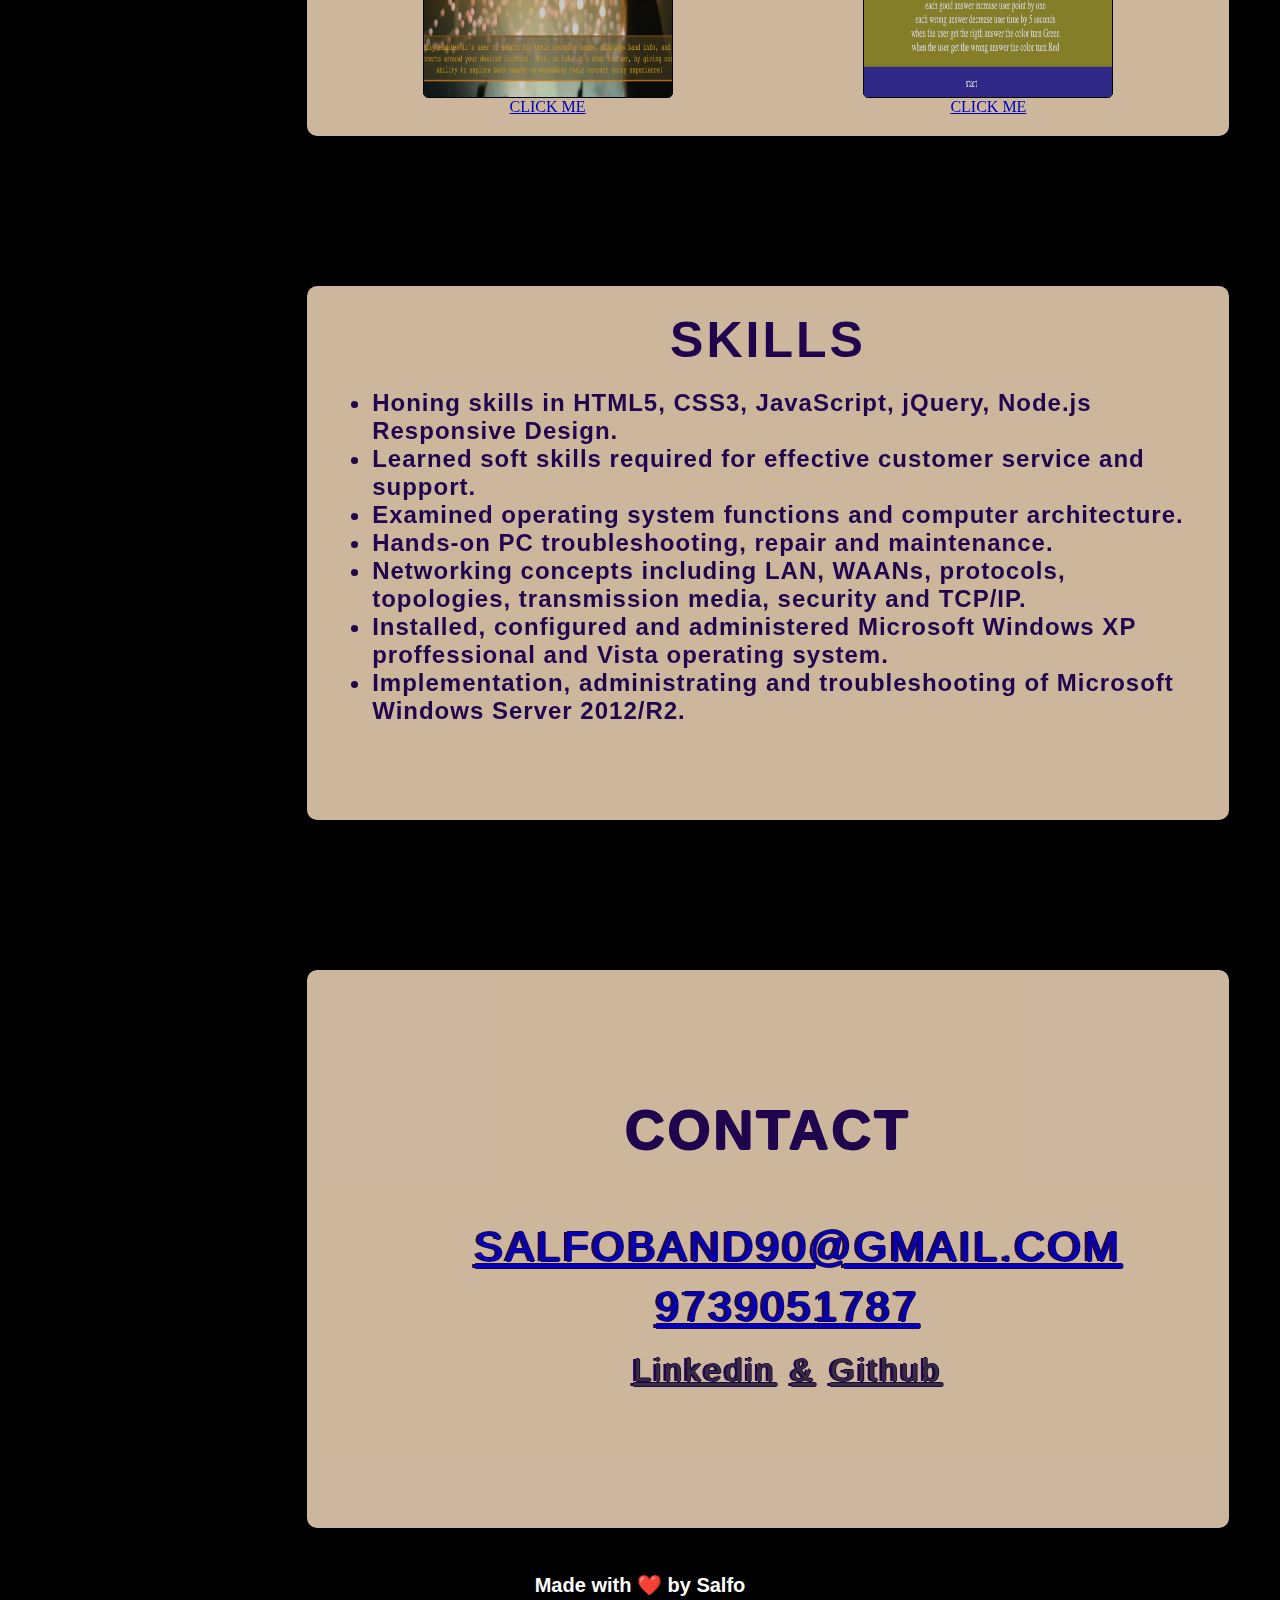
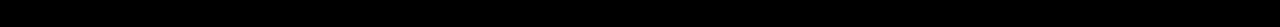
==== commit 1165a5a5: "fixed prject name" ====
--- a/index.html
+++ b/index.html
@@ -107,7 +107,7 @@
         <div style="display:flex; flex-direction: row; flex-wrap: wrap; justify-content: space-around;">
 
             <div>
-                <p class="code-refactor">E-COMMERCE-BACK-END</p>
+                <p class="code-refactor">e-commerce-back-end</p>
                 <a href="https://github.com/Sbande90/E-Commerce-Back-End">
                     <img src="./img.png" width="250px" height="250px"
                         alt="code-refactor" class="img">
